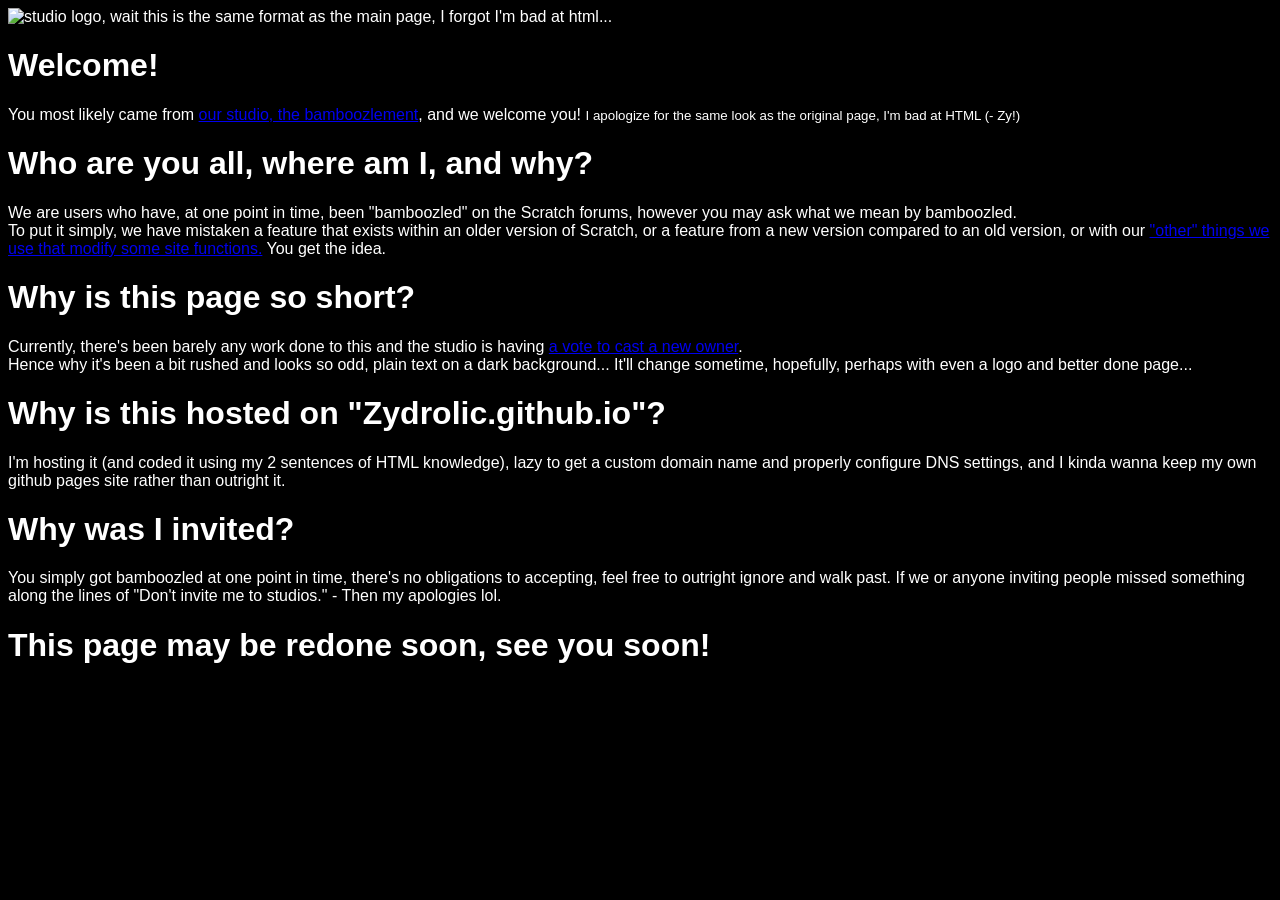
==== bamboozlement/index.html @ ed4a2df2 "reformat- oh, this is the same format again..." ====
<!DOCTYPE html>
<html style="background-color: #000000;  font-family: arial;">
<head>
<link rel="stylesheet" href="./main.css">
<title>The Bamboozlement</title>
</head>
<body>
 <FONT COLOR = #FFFFFF>
  <!-- why did I even move font color to the style tag --> 
  <img src="./images/bamboozlementcurrentlogo.png" alt="studio logo, wait this is the same format as the main page, I forgot I'm bad at html..." width="350" height="250">
<h1>Welcome!</h1>
<p>You most likely came from <a href="https://scratch.mit.edu/studios/33739789/">our studio, the bamboozlement</a>, and we welcome you! <small>I apologize for the same look as the original page, I'm bad at HTML (- Zy!)</small></p>
<h1>Who are you all, where am I, and why?</h1>
<p>We are users who have, at one point in time, been "bamboozled" on the Scratch forums, however you may ask what we mean by bamboozled.
<br>
To put it simply, we have mistaken a feature that exists within an older version of Scratch, or a feature from a new version compared to an old version, or with our <a href="https://scratch.mit.edu/discuss/topic/284272/">"other" things we use that modify some site functions.</a> You get the idea.</p>
<h1>Why is this page so short?</h1>
<p>Currently, there's been barely any work done to this and the studio is having <a href="https://scratch.mit.edu/projects/930374723">a vote to cast a new owner</a>.
<br>
Hence why it's been a bit rushed and looks so odd, plain text on a dark background... It'll change sometime, hopefully, perhaps with even a logo and better done page...</p>
<h1>Why is this hosted on "Zydrolic.github.io"?</h1>
<p>I'm hosting it (and coded it using my 2 sentences of HTML knowledge), lazy to get a custom domain name and properly configure DNS settings, and I kinda wanna keep my own github pages site rather than outright it.</p>
<h1>Why was I invited?</h1>
<p>You simply got bamboozled at one point in time, there's no obligations to accepting, feel free to outright ignore and walk past. If we or anyone inviting people missed something along the lines of "Don't invite me to studios." - Then my apologies lol.</p>
<h1>This page may be redone soon, see you soon!</h1>
 <!--previous comment was wrong, it just wasnt deployed for awhile-->
 </body>
</html>
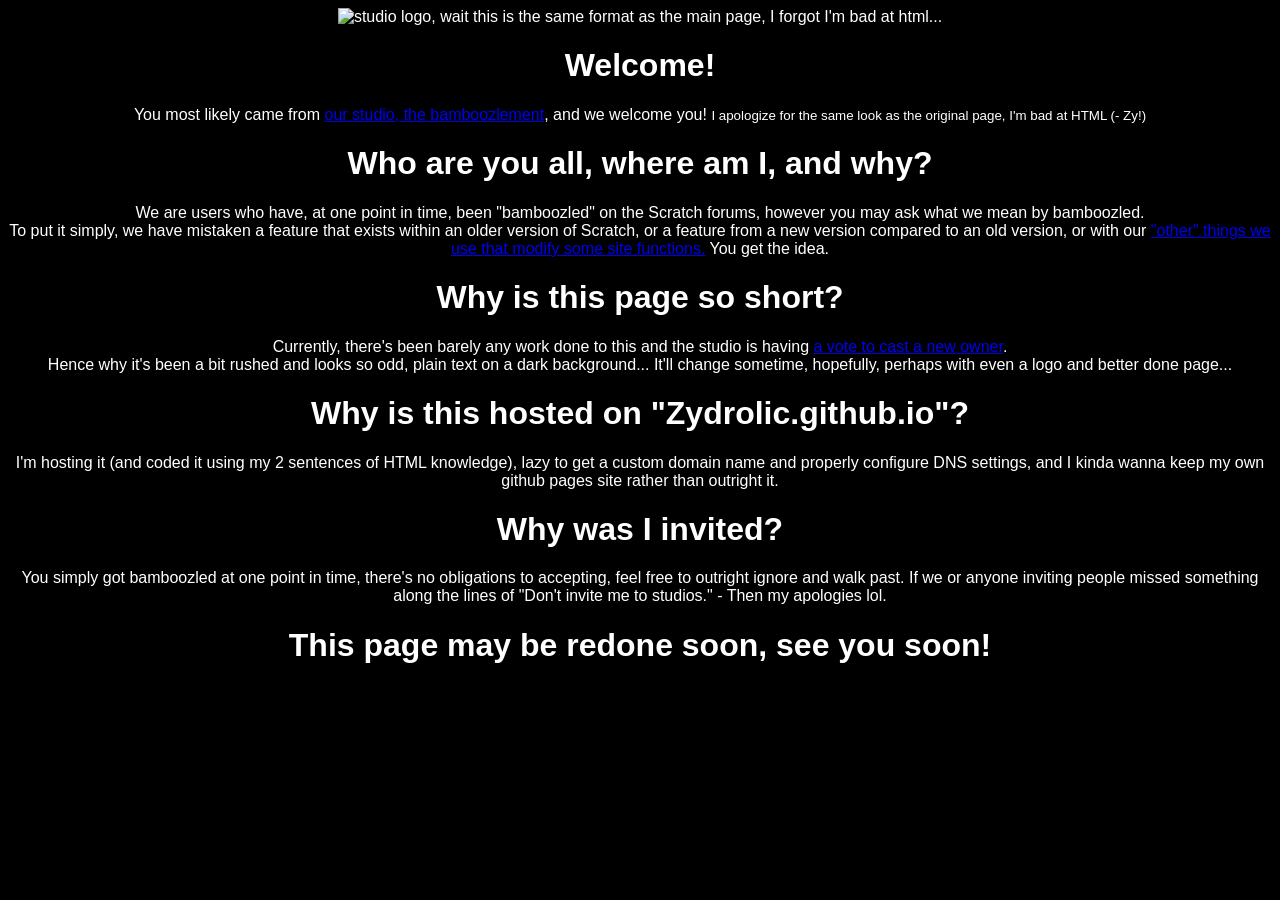
==== commit 48ca1850: "dont forget the center" ====
--- a/bamboozlement/index.html
+++ b/bamboozlement/index.html
@@ -1,5 +1,5 @@
 <!DOCTYPE html>
-<html style="background-color: #000000;  font-family: arial;">
+<html style="background-color: #000000;  font-family: arial; text-align: center;">
 <head>
 <link rel="stylesheet" href="./main.css">
 <title>The Bamboozlement</title>
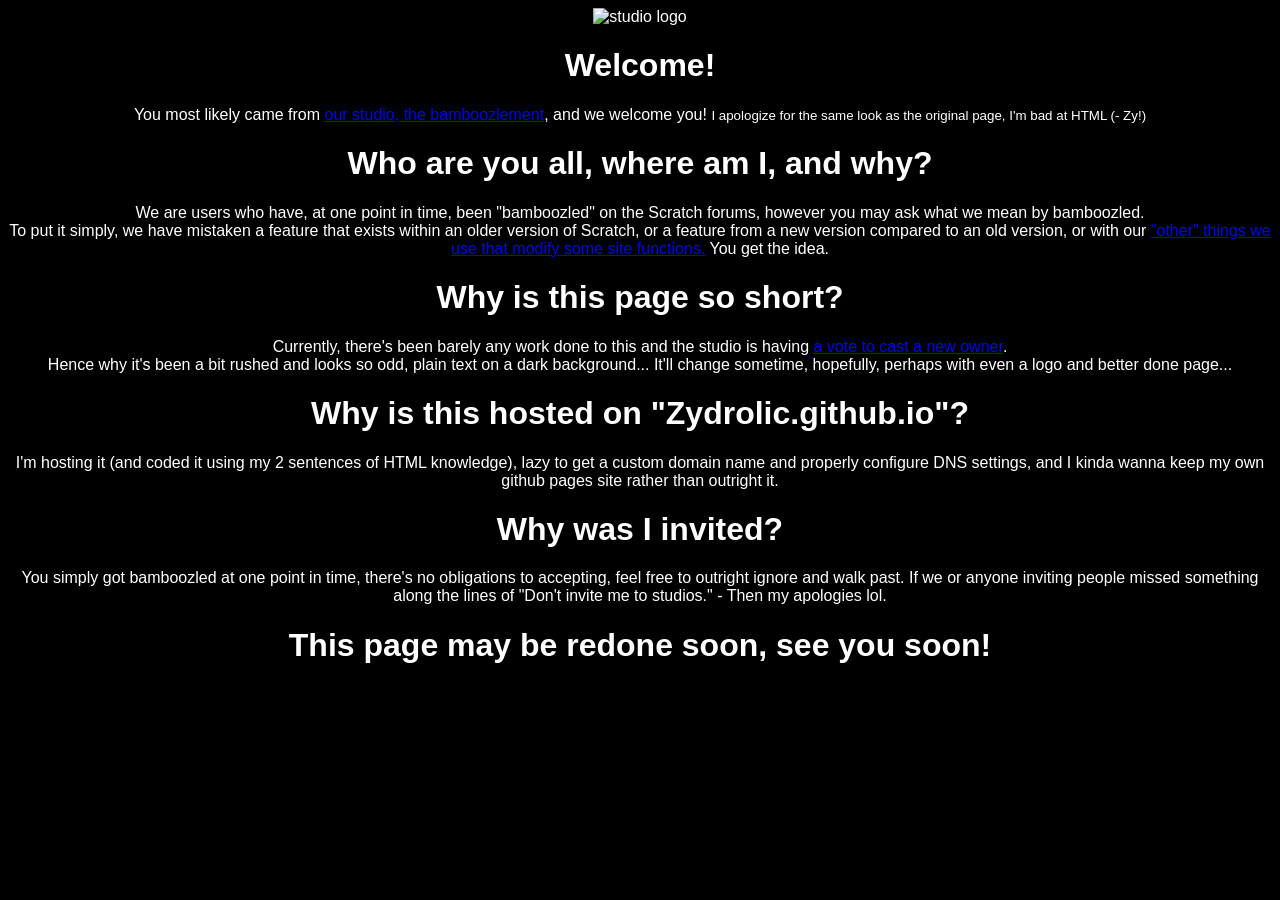
==== commit 36e5aeb8: "try 500x500, if not then use the file's sizing" ====
--- a/bamboozlement/index.html
+++ b/bamboozlement/index.html
@@ -7,7 +7,7 @@
 <body>
  <FONT COLOR = #FFFFFF>
   <!-- why did I even move font color to the style tag --> 
-  <img src="./images/bamboozlementcurrentlogo.png" alt="studio logo, wait this is the same format as the main page, I forgot I'm bad at html..." width="350" height="250">
+  <img src="./images/bamboozlementcurrentlogo.png" alt="studio logo" width="500" height="500">
 <h1>Welcome!</h1>
 <p>You most likely came from <a href="https://scratch.mit.edu/studios/33739789/">our studio, the bamboozlement</a>, and we welcome you! <small>I apologize for the same look as the original page, I'm bad at HTML (- Zy!)</small></p>
 <h1>Who are you all, where am I, and why?</h1>
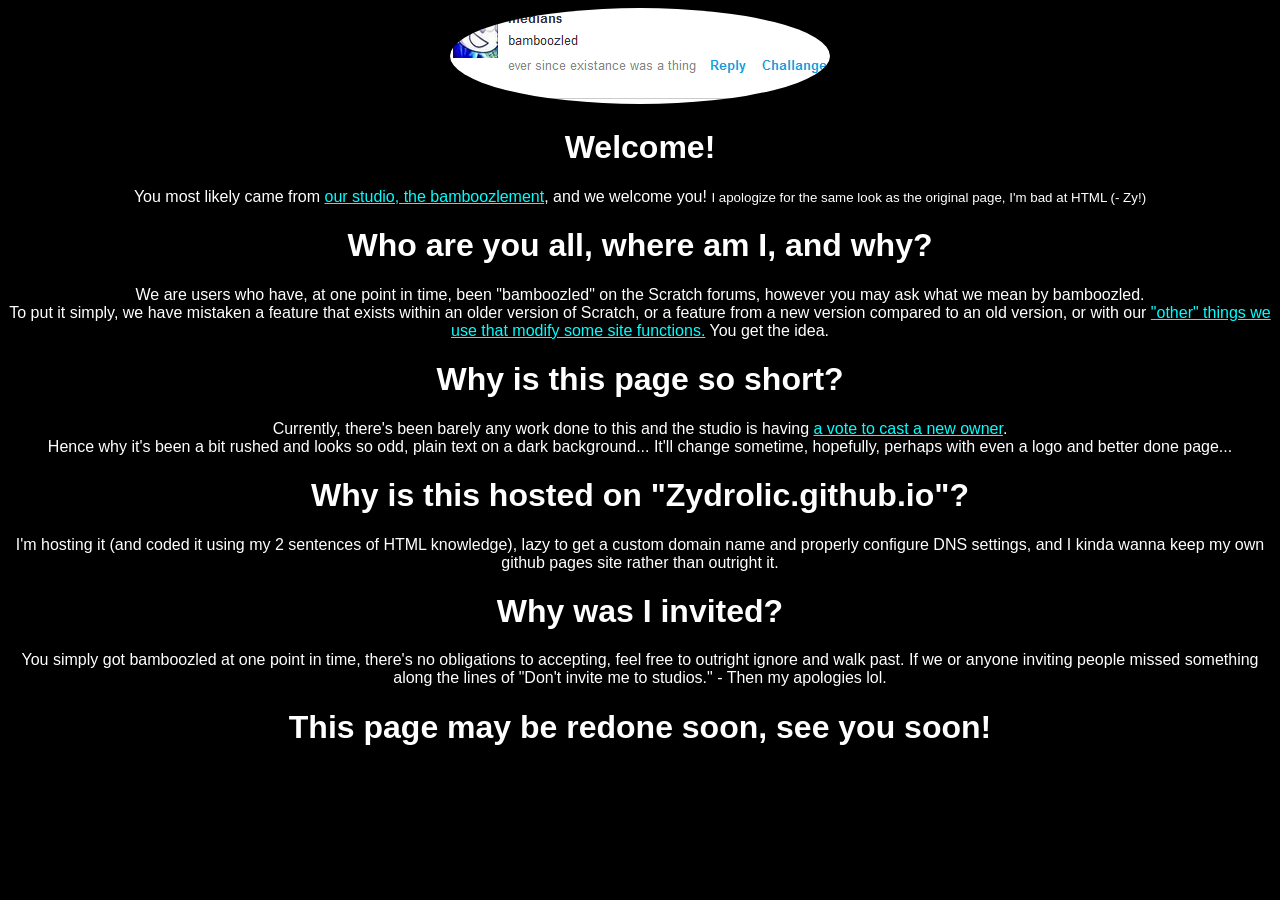
==== commit ceaf15e3: "did i just need to remove the dot test lol" ====
--- a/bamboozlement/index.html
+++ b/bamboozlement/index.html
@@ -1,13 +1,13 @@
 <!DOCTYPE html>
 <html style="background-color: #000000;  font-family: arial; text-align: center;">
 <head>
-<link rel="stylesheet" href="./main.css">
+<link rel="stylesheet" href="/main.css">
 <title>The Bamboozlement</title>
 </head>
 <body>
  <FONT COLOR = #FFFFFF>
   <!-- why did I even move font color to the style tag --> 
-  <img src="./images/bamboozlementcurrentlogo.png" alt="studio logo" width="500" height="500">
+  <img src="/images/bamboozlementcurrentlogo.png" alt="studio logo" width="380px" height="96px">
 <h1>Welcome!</h1>
 <p>You most likely came from <a href="https://scratch.mit.edu/studios/33739789/">our studio, the bamboozlement</a>, and we welcome you! <small>I apologize for the same look as the original page, I'm bad at HTML (- Zy!)</small></p>
 <h1>Who are you all, where am I, and why?</h1>
--- a/main.css
+++ b/main.css
@@ -0,0 +1,12 @@
+body {
+    background-color: #000000;
+    text-align: center;
+    font-family: arial;
+}
+img {
+    border-radius: 100%;
+}
+a:link {
+  color: cyan; !important
+      text-decoration: none;
+}
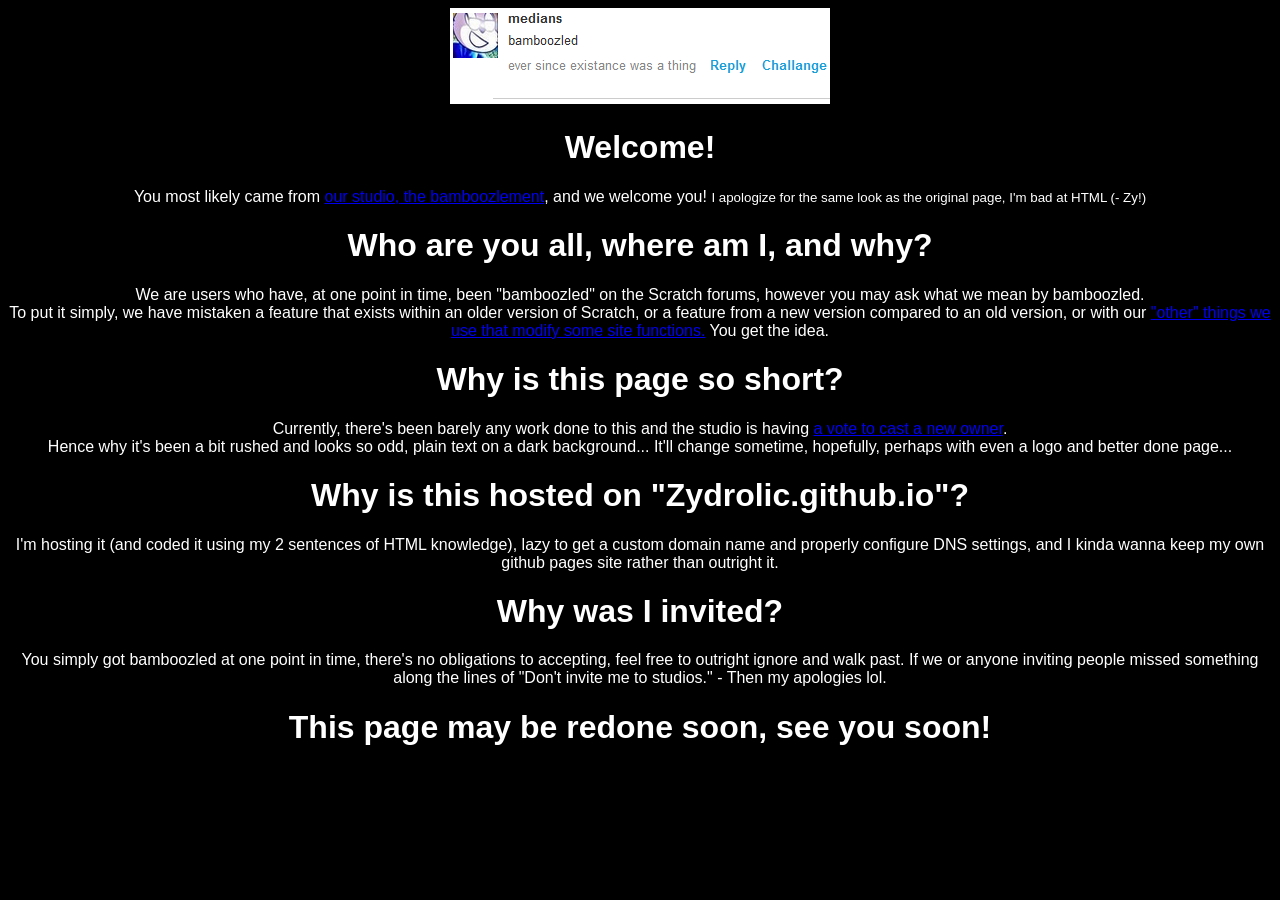
==== commit d5a7ca99: "use inline css again instead" ====
--- a/bamboozlement/index.html
+++ b/bamboozlement/index.html
@@ -1,12 +1,12 @@
 <!DOCTYPE html>
 <html style="background-color: #000000;  font-family: arial; text-align: center;">
 <head>
-<link rel="stylesheet" href="/main.css">
-<title>The Bamboozlement</title>
+<!-- Turns out I shouldn't have put a dot and that would have automatically saved a bunch of time but oh well -->
+ <title>The Bamboozlement</title>
 </head>
 <body>
  <FONT COLOR = #FFFFFF>
-  <!-- why did I even move font color to the style tag --> 
+  
   <img src="/images/bamboozlementcurrentlogo.png" alt="studio logo" width="380px" height="96px">
 <h1>Welcome!</h1>
 <p>You most likely came from <a href="https://scratch.mit.edu/studios/33739789/">our studio, the bamboozlement</a>, and we welcome you! <small>I apologize for the same look as the original page, I'm bad at HTML (- Zy!)</small></p>
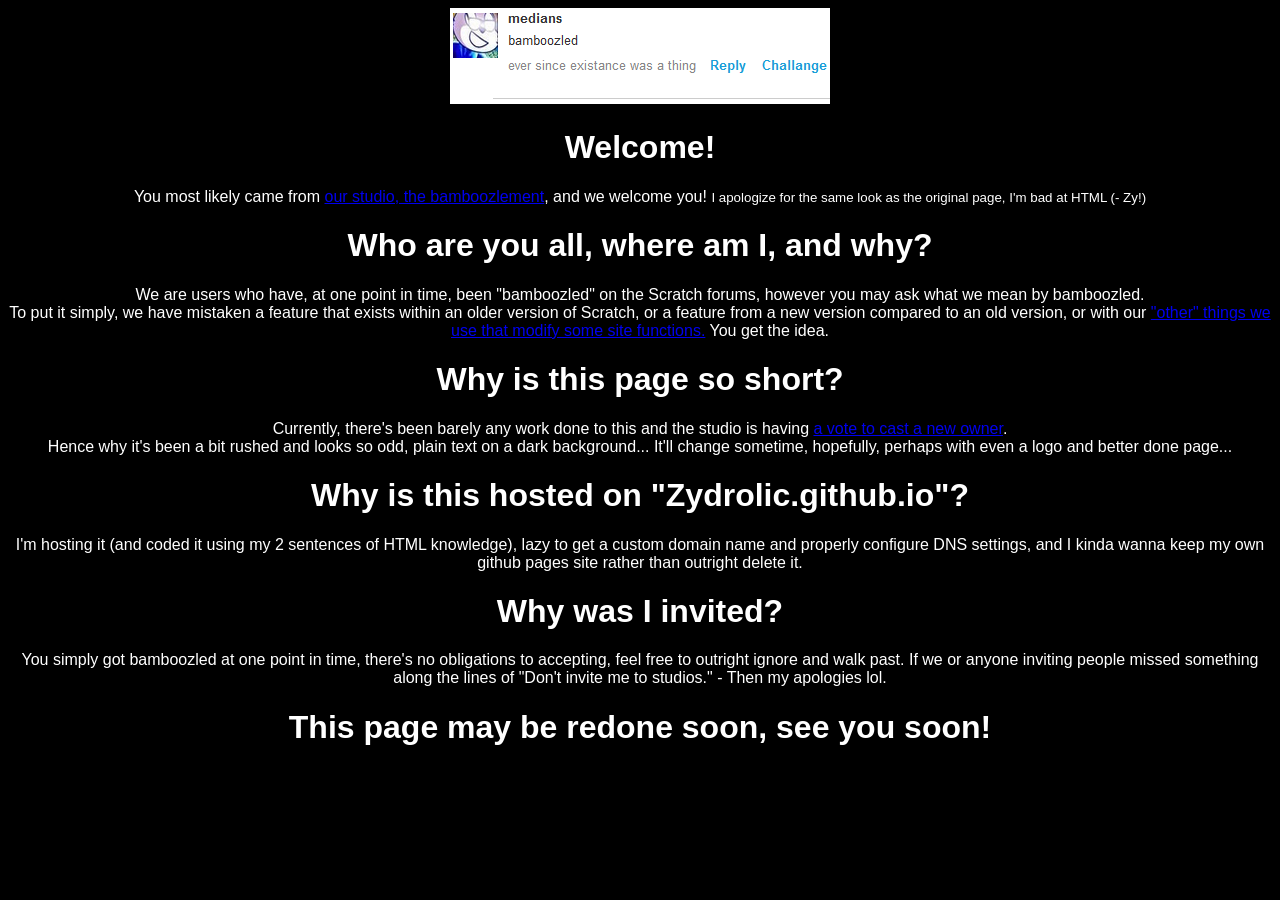
==== commit 9b3a7499: "grammar fix and done for now" ====
--- a/bamboozlement/index.html
+++ b/bamboozlement/index.html
@@ -19,7 +19,7 @@
 <br>
 Hence why it's been a bit rushed and looks so odd, plain text on a dark background... It'll change sometime, hopefully, perhaps with even a logo and better done page...</p>
 <h1>Why is this hosted on "Zydrolic.github.io"?</h1>
-<p>I'm hosting it (and coded it using my 2 sentences of HTML knowledge), lazy to get a custom domain name and properly configure DNS settings, and I kinda wanna keep my own github pages site rather than outright it.</p>
+<p>I'm hosting it (and coded it using my 2 sentences of HTML knowledge), lazy to get a custom domain name and properly configure DNS settings, and I kinda wanna keep my own github pages site rather than outright delete it.</p>
 <h1>Why was I invited?</h1>
 <p>You simply got bamboozled at one point in time, there's no obligations to accepting, feel free to outright ignore and walk past. If we or anyone inviting people missed something along the lines of "Don't invite me to studios." - Then my apologies lol.</p>
 <h1>This page may be redone soon, see you soon!</h1>
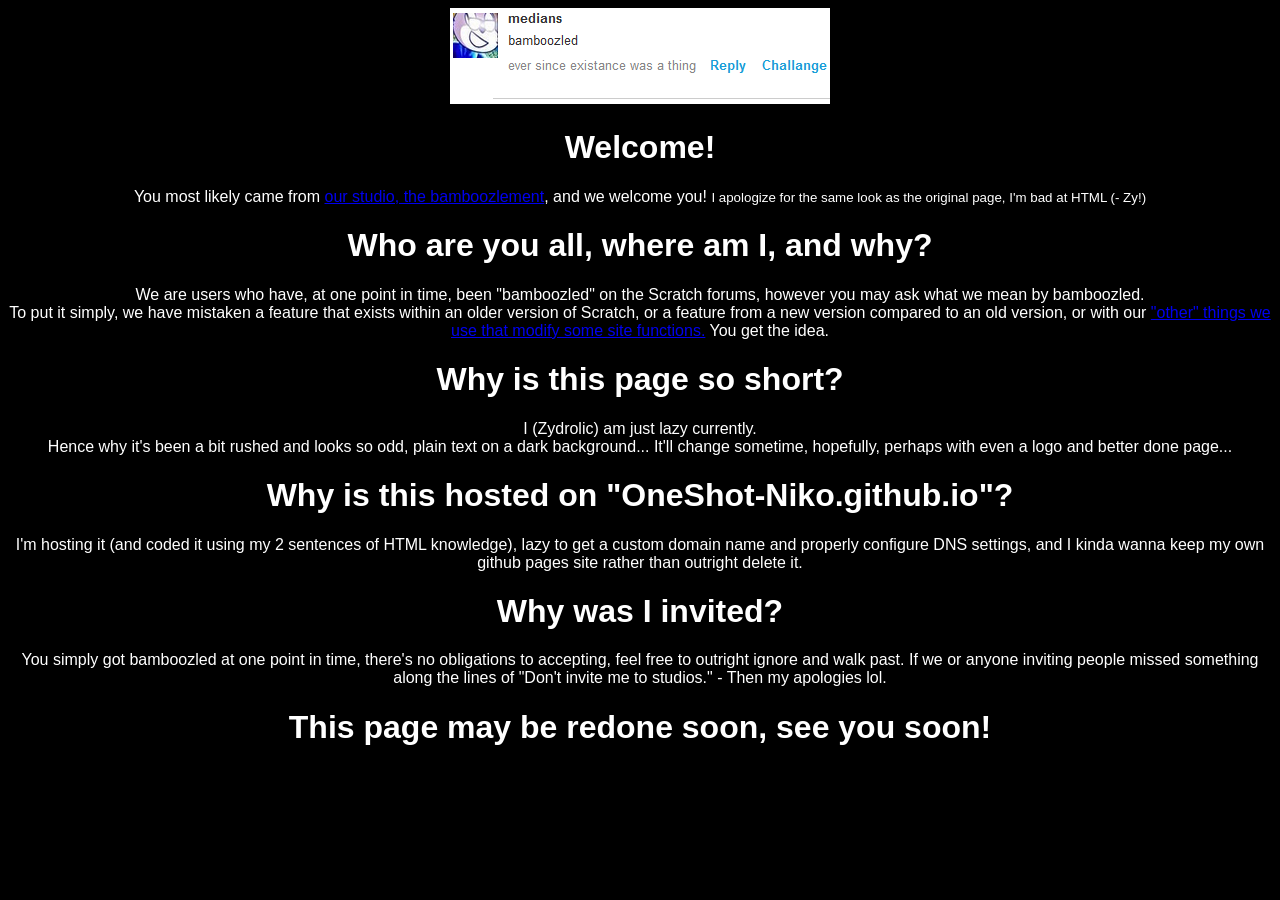
==== commit 1138464a: "update stuff" ====
--- a/bamboozlement/index.html
+++ b/bamboozlement/index.html
@@ -15,14 +15,14 @@
 <br>
 To put it simply, we have mistaken a feature that exists within an older version of Scratch, or a feature from a new version compared to an old version, or with our <a href="https://scratch.mit.edu/discuss/topic/284272/">"other" things we use that modify some site functions.</a> You get the idea.</p>
 <h1>Why is this page so short?</h1>
-<p>Currently, there's been barely any work done to this and the studio is having <a href="https://scratch.mit.edu/projects/930374723">a vote to cast a new owner</a>.
+<p>I (Zydrolic) am just lazy currently.
 <br>
 Hence why it's been a bit rushed and looks so odd, plain text on a dark background... It'll change sometime, hopefully, perhaps with even a logo and better done page...</p>
-<h1>Why is this hosted on "Zydrolic.github.io"?</h1>
+<h1>Why is this hosted on "OneShot-Niko.github.io"?</h1>
 <p>I'm hosting it (and coded it using my 2 sentences of HTML knowledge), lazy to get a custom domain name and properly configure DNS settings, and I kinda wanna keep my own github pages site rather than outright delete it.</p>
 <h1>Why was I invited?</h1>
 <p>You simply got bamboozled at one point in time, there's no obligations to accepting, feel free to outright ignore and walk past. If we or anyone inviting people missed something along the lines of "Don't invite me to studios." - Then my apologies lol.</p>
 <h1>This page may be redone soon, see you soon!</h1>
- <!--previous comment was wrong, it just wasnt deployed for awhile-->
+ <!--now owned by medians-->
  </body>
 </html>
